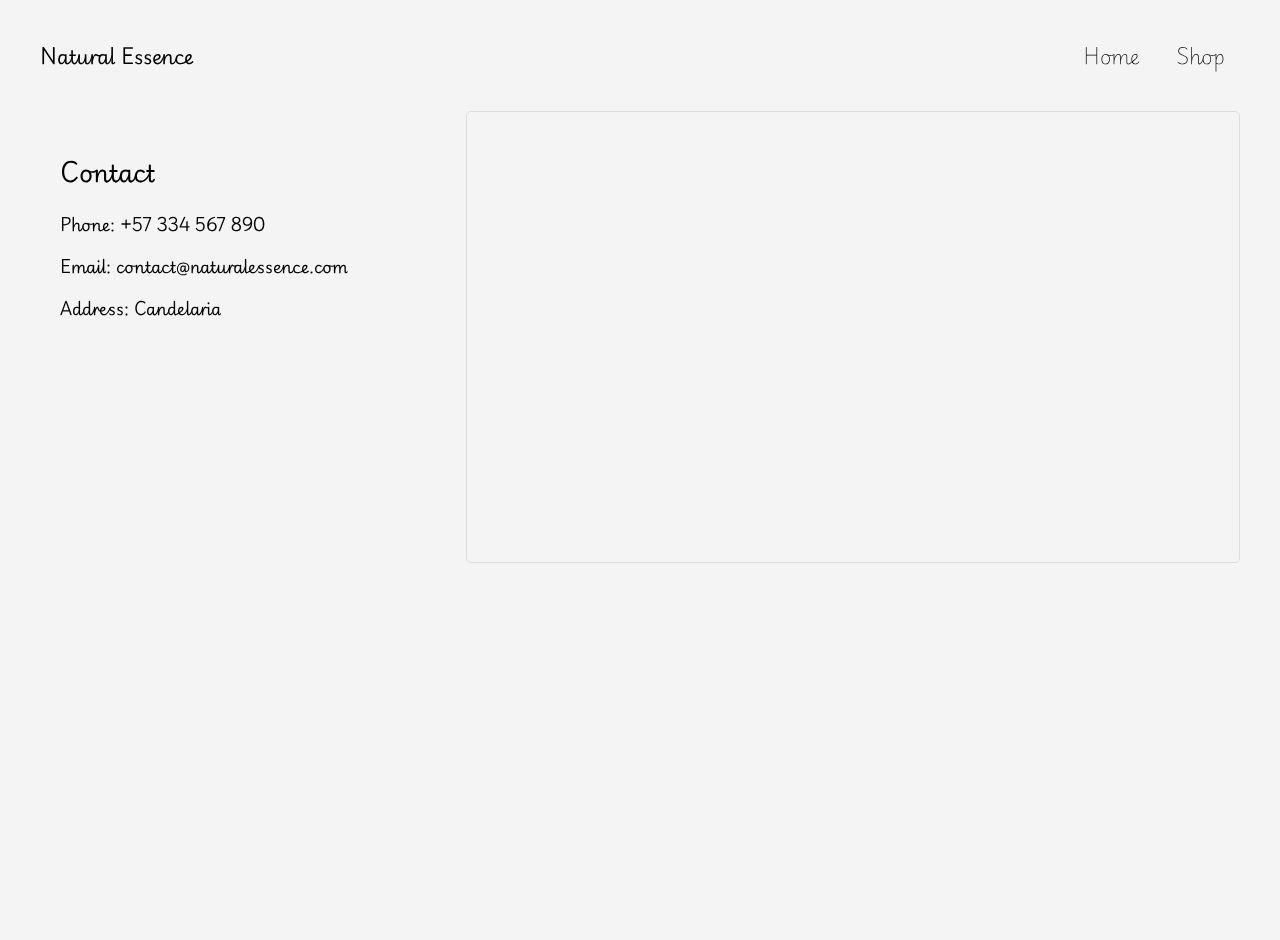
==== contac.html @ 0a6647de "Add files via upload" ====
<!DOCTYPE html>
<html lang="en">
<head>
  <meta charset="UTF-8">
  <meta name="viewport" content="width=device-width, initial-scale=1.0">
  <title>Contact Information</title>
  <link rel="stylesheet" href="stylecontac.css">
  <link href="https://fonts.googleapis.com/css2?family=Dancing+Script:wght@400..700&family=Kablammo&family=Playwrite+GB+S:ital,wght@0,100..400;1,100..400&display=swap" rel="stylesheet">
</head>
<body>
    <header>
        <div class="logo">Natural Essence
        </div>
        <nav>
          <a href="./index.html">Home</a>
          <a href="./Shop.html">Shop </a>
        </nav>
      </header>

  <main>
    <section class="contact-info">
      <div class="contact-details">
        <h2>Contact </h2>
        <p><strong>Phone:</strong> +57 334 567 890</p>
        <p><strong>Email:</strong> contact@naturalessence.com</p>
        <p><strong>Address:</strong> Candelaria </p>
      </div>
      <div id="map">
        <iframe 
          src="https://www.google.com/maps/embed?pb=!1m18!1m12!1m3!1d31729.094650800453!2d-75.60569928916019!3d6.245692800000002!2m3!1f0!2f0!3f0!3m2!1i1024!2i768!4f13.1!3m3!1m2!1s0x8e442854343a1e33%3A0x49e2e3c9d747861e!2sEssence%20Perfumeria!5e0!3m2!1ses-419!2sco!4v1730562917082!5m2!1ses-419!2sco"
          width="600" 
          height="450" 
          style="border:0;" 
          allowfullscreen="" 
          loading="lazy">
        </iframe>
      </div>
    </section>
  </main>
</body>
</html>
---- stylecontac.css ----
body {
    font-family: "Playwrite GB S", serif;
    background-color: #f4f4f4;
    margin: 0;
    padding: 20px;
    position: relative;
    min-height: 100vh; /* Para asegurar que ocupe toda la altura de la pantalla */
    overflow: hidden; /* Evita desplazamiento cuando el fondo ocupa toda la pantalla */
  }
  
  body::before {
    content: "";
    position: fixed; /* Cambiado a fixed para que siempre cubra toda la pantalla */
    top: 0;
    left: 0;
    width: 100vw;
    height: 100vh;
    background-image: url(./imagenes/fondo2.jpg);
    background-size: cover;
    background-position: center;
    background-repeat: no-repeat;
    filter: blur(30px);
    z-index: -1;
  }
  
  header {
    display: flex;
    justify-content: space-between;
    align-items: center;
    padding: 20px;
    font-size: 1.2em;
    position: relative;
    z-index: 1;
  }
  
  header .logo {
    font-weight: bold;
  }
  
  header nav a {
    margin: 0 15px;
    color: black;
    text-decoration: none;
    font-weight: lighter;
    cursor: pointer;
    transition: transform 0.3s ease;
  }
  
  header nav a:hover {
    transform: scale(1.1);
  }
  
  nav a:hover {
    text-decoration: underline;
  }
  
  .hero {
    display: flex;
    align-items: center;
    justify-content: space-around;
    padding: 50px 20px;
    flex-wrap: wrap;
    text-align: center;
    position: relative;
    z-index: 1;
  }
  
  .contact-info {
    display: flex;
    flex-wrap: wrap;
    justify-content: space-between;
    padding: 20px;
  }
  
  .contact-details {
    flex: 1;
    padding: 20px;
  }
  
  #map {
    flex: 2;
    height: 450px;
    border: 1px solid #ddd;
    border-radius: 5px;
  }
  
  /* Media Queries para Responsividad */
  
  @media (max-width: 768px) {
    header {
      font-size: 1em;
      padding: 15px;
      flex-direction: column;
      text-align: center;
    }
  
    .hero {
      flex-direction: column;
      padding: 30px 10px;
    }
  
    .contact-info {
      flex-direction: column;
    }
  
    .contact-details,
    #map {
      width: 100%;
      padding: 10px;
    }
  
    #map {
      height: 300px;
    }
  }
  
  @media (max-width: 480px) {
    header {
      font-size: 0.9em;
    }
  
    .hero {
      padding: 20px 5px;
    }
  
    .contact-details,
    #map {
      padding: 5px;
    }
  
    #map {
      height: 250px;
    }
  }
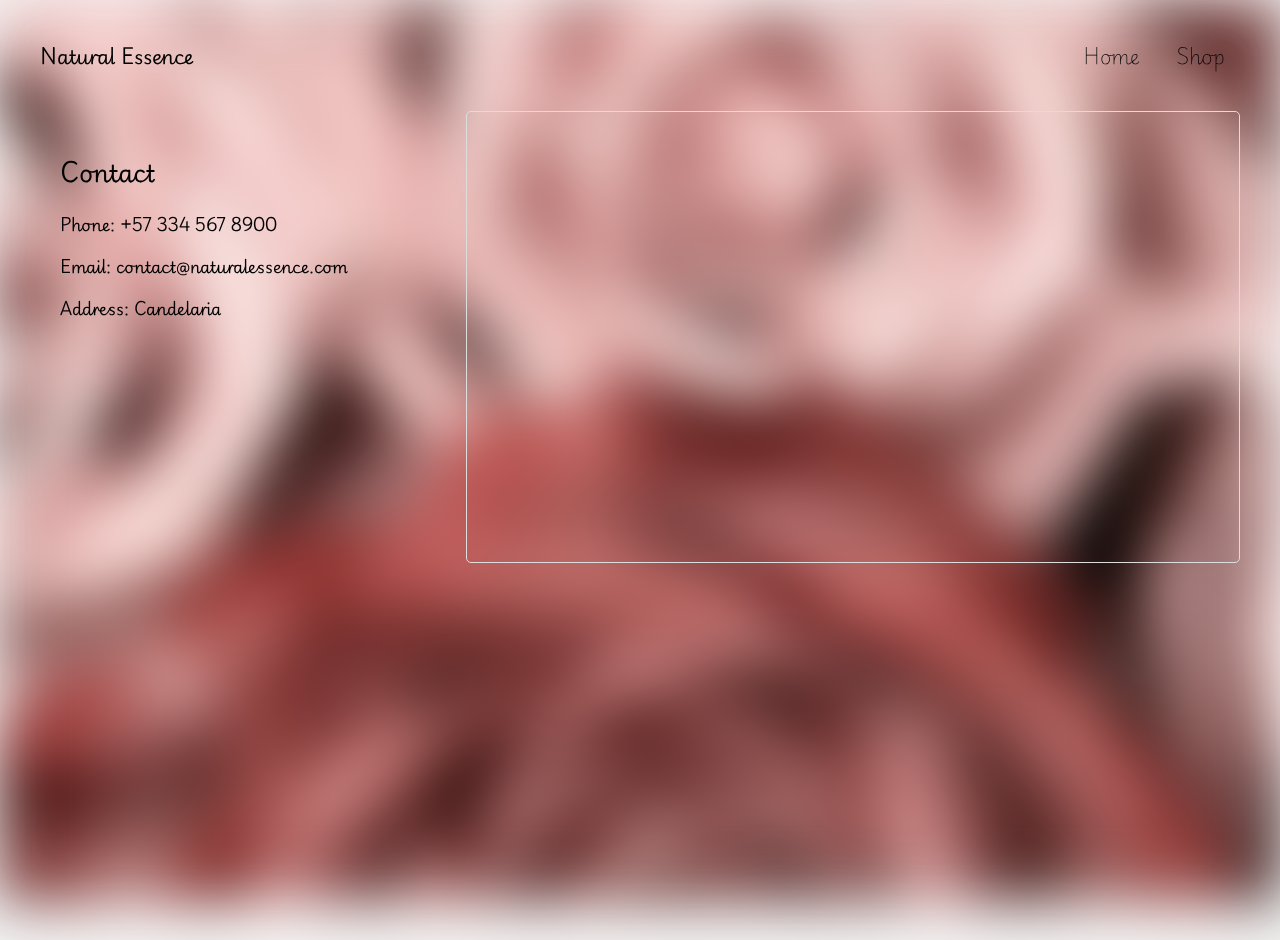
==== commit 3148822f: "actulizado II" ====
--- a/contac.html
+++ b/contac.html
@@ -12,8 +12,8 @@
         <div class="logo">Natural Essence
         </div>
         <nav>
-          <a href="./index.html">Home</a>
-          <a href="./Shop.html">Shop </a>
+          <a href="index.html">Home</a>
+          <a href="Shop.html">Shop </a>
         </nav>
       </header>
 
@@ -21,7 +21,7 @@
     <section class="contact-info">
       <div class="contact-details">
         <h2>Contact </h2>
-        <p><strong>Phone:</strong> +57 334 567 890</p>
+        <p><strong>Phone:</strong> +57 334 567 8900</p>
         <p><strong>Email:</strong> contact@naturalessence.com</p>
         <p><strong>Address:</strong> Candelaria </p>
       </div>
--- a/stylecontac.css
+++ b/stylecontac.css
@@ -15,7 +15,7 @@
     left: 0;
     width: 100vw;
     height: 100vh;
-    background-image: url(./imagenes/fondo2.jpg);
+    background-image: url(fondo2.jpg);
     background-size: cover;
     background-position: center;
     background-repeat: no-repeat;
